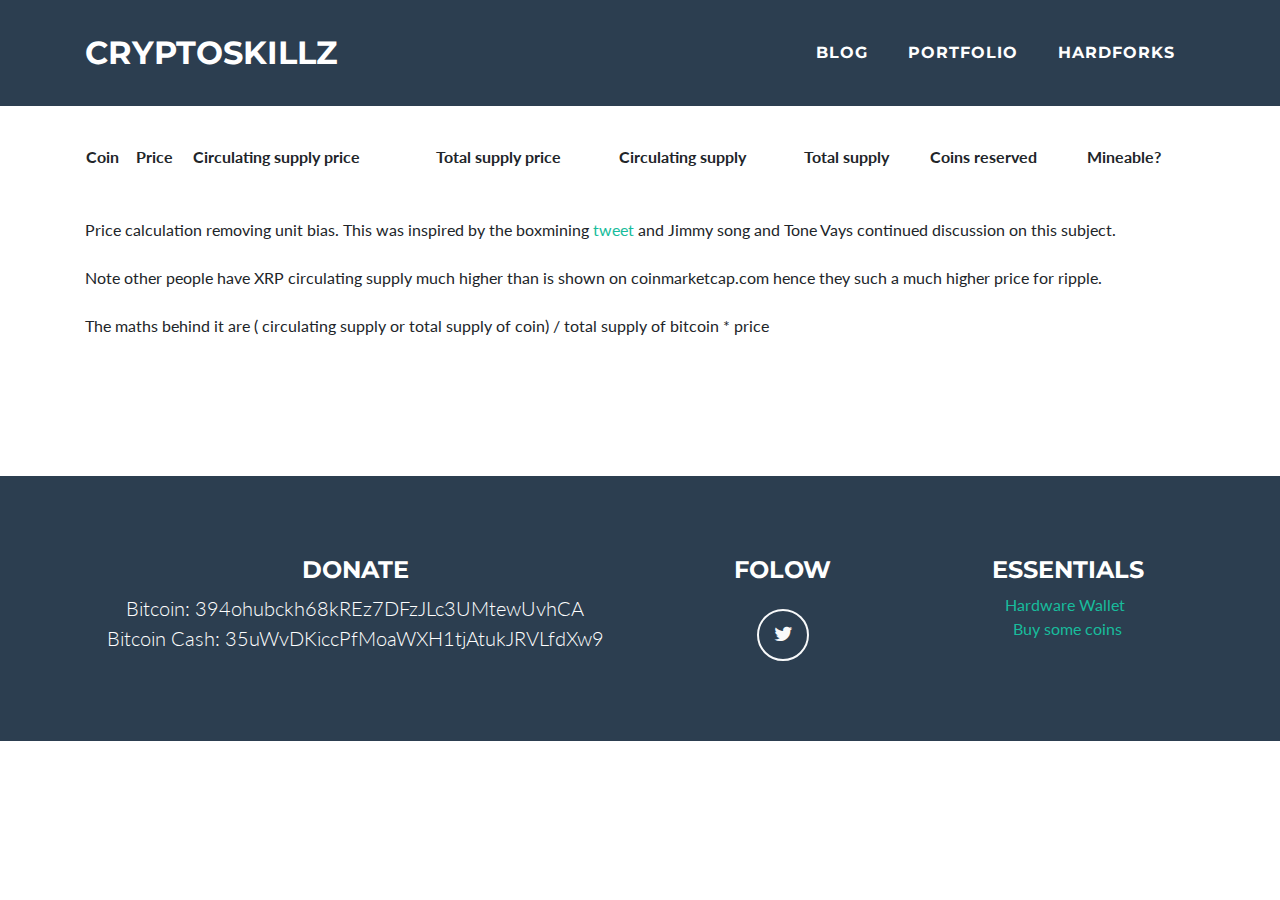
==== index.html @ 1cc028e0 "first" ====
<!DOCTYPE html>
<html lang="en">

  <head>

    <meta charset="utf-8">
    <meta name="viewport" content="width=device-width, initial-scale=1, shrink-to-fit=no">
    <meta name="description" content="A guide to Bticoin (BTC) hardforks">
    <meta name="keywords" content="BTC,bitcoin,bitcoin price,bitcoin mining,bitcoin hardfroks,bitcoins,buy btcoins,bitcoin news">
    <meta name="author" content="CryptoSKillz">
  
    <title>CryptoSKillz HardFork Watch</title>

    <!-- Bootstrap core CSS -->
    <link href="vendor/bootstrap/css/bootstrap.min.css" rel="stylesheet">

    <!-- Custom fonts for this template -->
    <link href="vendor/font-awesome/css/font-awesome.min.css" rel="stylesheet" type="text/css">
    <link href="https://fonts.googleapis.com/css?family=Montserrat:400,700" rel="stylesheet" type="text/css">
    <link href="https://fonts.googleapis.com/css?family=Lato:400,700,400italic,700italic" rel="stylesheet" type="text/css">

    <!-- Plugin CSS -->
    <link href="vendor/magnific-popup/magnific-popup.css" rel="stylesheet" type="text/css">

    <!-- Custom styles for this template -->
    <link href="css/freelancer.css" rel="stylesheet">
    <link href="https://cdn.datatables.net/1.10.16/css/jquery.dataTables.min.css"  rel="stylesheet">
    <link href="https://cdnjs.cloudflare.com/ajax/libs/font-awesome/4.7.0/css/font-awesome.css"  rel="stylesheet">

<!-- Global site tag (gtag.js) - Google Analytics -->
<script async src="https://www.googletagmanager.com/gtag/js?id=UA-111636971-1"></script>
<script>
  window.dataLayer = window.dataLayer || [];
  function gtag(){dataLayer.push(arguments);}
  gtag('js', new Date());

  gtag('config', 'UA-111636971-1');
</script>
  </head>

  <body id="page-top">

    <!-- Navigation -->
    <nav class="navbar navbar-expand-lg bg-secondary fixed-top text-uppercase" id="mainNav">
      <div class="container">
        <a class="navbar-brand js-scroll-trigger" href="#page-top">CryptoSkillz</a>
        <button class="navbar-toggler navbar-toggler-right text-uppercase bg-primary text-white rounded" type="button" data-toggle="collapse" data-target="#navbarResponsive" aria-controls="navbarResponsive" aria-expanded="false" aria-label="Toggle navigation">
          Menu
          <i class="fa fa-bars"></i>
        </button>

        <div class="collapse navbar-collapse" id="navbarResponsive">
          <ul class="navbar-nav ml-auto">
            <li class="nav-item mx-0 mx-lg-1">
              <a class="nav-link py-3 px-0 px-lg-3 rounded js-scroll-trigger" href="https://steemit.com/@cryptoskillz308" target="_blank">Blog</a>
            </li>            
            <li class="nav-item mx-0 mx-lg-1">
              <a class="nav-link py-3 px-0 px-lg-3 rounded js-scroll-trigger" href="johnmacfee.html" >Portfolio</a>
            </li>  
            <li class="nav-item mx-0 mx-lg-1">
              <a class="nav-link py-3 px-0 px-lg-3 rounded js-scroll-trigger" href="hardforks.html" >Hardforks</a>
            </li>           

           
          </ul>
        </div>
      </div>
    </nav>

    <!-- Header -->


    <!-- Portfolio Grid Section -->
    <section class="portfolio" id="portfolio">
      <div class="container">

        
        <div class="row">
         <div class="col-md-12 col-lg-12">
         </div>



                 <br>
         <br>

          <div class="col-md-12 col-lg-12">

        <table id="example" class="display" cellspacing="0" width="100%">
              <thead>
                <th>Coin</th>
                <th>Price</th>
                <th>Circulating supply price</th>
                <th>Total supply price</th>
                <th>Circulating supply</th>
                <th>Total supply</th>
      
                <th>Coins reserved</th>
                <th>Mineable?</th>

              </thead>
              <tbody>
    
              
              </tbody>
               

            </table>
<br>
         <br>
         <div>  
         Price calculation removing unit bias.  This was inspired by the boxmining <a href="https://twitter.com/boxmining/status/949127824064921601">tweet</a> and Jimmy song and Tone Vays continued discussion on this subject.  
         <br>
         <br>
         Note other people have XRP circulating supply much higher than is shown on coinmarketcap.com hence they such a much higher price for ripple.
         <br>
         <br>
         The maths behind it are ( circulating supply or total supply of coin) / total supply of bitcoin * price 
         <br>
         <br>
         </div>
         <br>
         <br>


                 
       
      </div>
    </section>

    <!-- About Section -->
   

    <!-- Footer -->
    <footer class="footer text-center">
      <div class="container">
        <div class="row">
          <div class="col-md-6 mb-5 mb-lg-0">
            <h4 class="text-uppercase mb-">Donate</h4>
            <p class="lead mb-0">Bitcoin: 394ohubckh68kREz7DFzJLc3UMtewUvhCA
</p>
            <p class="lead mb-0">Bitcoin Cash: 35uWvDKiccPfMoaWXH1tjAtukJRVLfdXw9
</p>


          </div>

          <div class="col-md-3 mb-5 mb-lg-0">
            <h4 class="text-uppercase mb-4">Folow</h4>
            <ul class="list-inline mb-0">
        
              <li class="list-inline-item">
                <a class="btn btn-outline-light btn-social text-center rounded-circle" href="https://twitter.com/crypto_skillz">
                  <i class="fa fa-fw fa-twitter"></i>
                </a>
              </li>
            
            </ul>
          </div>

                    <div class="col-md-3 mb-5 mb-lg-0">
            <h4 class="text-uppercase mb-">Essentials</h4>
           <ul class="list-inline mb-0">
           
              <li class="list-inline-item">
               <a href="https://www.ledgerwallet.com/r/ab66?path=/products/ledger-nano-s&tracker=MY_TRACKER" target="_blank">Hardware Wallet</a>

              </li>
              <br>
                 <li class="list-inline-item">
               <a href="https://www.coinbase.com/join/5a2a56453ce93100d21973f4" target="_blank">Buy some coins</a>
               
              </li>
              
            </ul>


          </div>
          
        </div>
      </div>
    </footer>

    

    <!-- Scroll to Top Button (Only visible on small and extra-small screen sizes) -->
    <div class="scroll-to-top d-lg-none position-fixed ">
      <a class="js-scroll-trigger d-block text-center text-white rounded" href="#page-top">
        <i class="fa fa-chevron-up"></i>
      </a>
    </div>



    </div>

    <!-- Bootstrap core JavaScript -->
    <script src="vendor/jquery/jquery.min.js"></script>
    <script src="vendor/bootstrap/js/bootstrap.bundle.min.js"></script>

    <!-- Plugin JavaScript -->
    <script src="vendor/jquery-easing/jquery.easing.min.js"></script>
    <script src="vendor/magnific-popup/jquery.magnific-popup.min.js"></script>

    <!-- Contact Form JavaScript -->
    <script src="js/jqBootstrapValidation.js"></script>
    <script src="js/contact_me.js"></script>

    <!-- Custom scripts for this template -->
    <script src="js/freelancer.min.js"></script>
    <script src="https://cdn.datatables.net/1.10.16/js/jquery.dataTables.min.js"></script>


    <script>

    var currencies = 'BTC,XRP,ETH,BCH,ADA,LTC,NEM,XLM,TRX,IOTA'

    var divisor = 21000000;
    //set the circulating supplies
    //todo (Chris) Move this to a json object to handle better even better get it from API.
    //note we are setting it relative to BTC so not really requieed but it may be used if we want to use another symbole as the reserve
    //note circulating supply was used when no total supply (not mineable)
    var btccs = 16786437 //circulating supply
    var btcts = 21000000 //totalsupply
    var btcrsv = 0 //the coins in reserve (use this in a later calc)
    var btcmin = 1 // is it mineable

    //ripple
    var xrpcs = 38739144847 //circulating supply
    var xrpts = 0 //totalsupply  
    var xrprsv = 140000000 //the coins in reserve (use this in a later calc) 14 billion
    var xrpmin = 0 // is it mineable

    //ethereum
    var ethcs = 96817082 //circulating supply
    var ethts = 0 //totalsupply
    var ethrsv = 0 //the coins in reserve (use this in a later calc)
    var ethmin = 1 // is it mineable

    //bitcoin cash
    var bchcs = 16897463 //circulating supply
    var bchts = 21000000 //totalsupply
    var bchrsv = 0 //the coins in reserve (use this in a later calc)
    var bchmin = 1 // is it mineable

    //caradano
    var adacs = 25927070538 //circulating supply
    var adats = 0 //totalsupply
    var adarsv = 0 //the coins in reserve (use this in a later calc)
    var adamin = 0 // is it mineable    

    //litecoin
    var ltccs = 54646333 //circulating supply
    var ltcts = 84000000 //totalsupply
    var ltcrsv = 0 //the coins in reserve (use this in a later calc)
    var ltcmin = 1 // is it mineable      

    //litecoin
    var nemcs = 8999999999 //circulating supply
    var nemts = 0 //totalsupply
    var nemrsv = 0 //the coins in reserve (use this in a later calc)
    var nemmin = 0 // is it mineable    

    //litecoin
    var xlmcs = 17877807309 //circulating supply
    var xlmts = 0 //totalsupply
    var xlmrsv = 0 //the coins in reserve (use this in a later calc)
    var xlmmin = 0 // is it mineable   


    //litecoin
    var trxcs = 65748192476 //circulating supply
    var trxts = 0 //totalsupply
    var trxrsv = 0 //the coins in reserve (use this in a later calc)
    var trxmin = 0 // is it mineable  

    //litecoin
    var iotacs = 2779530283 //circulating supply
    var iotats = 0 //totalsupply
    var iotarsv = 0 //the coins in reserve (use this in a later calc)
    var iotamin = 0 // is it mineable  

    function loadDoc() 
    {
      var table = $('#example').DataTable();
      var xhttp = new XMLHttpRequest();
      xhttp.onreadystatechange = function() 
      {
        if (this.readyState == 4 && this.status == 200) 
        {
            
            var obj = JSON.parse(this.response)
            //console.log(obj)
             $.each(obj, function(i, item) 
             {
                var symbol = i;

               //console.log(i);
                $.each(item, function(i2, item2) 
               {
                  var baseprice = item2 //the price
                  var basesymbol = i2 // will always be USD but may exented this in the future

                  var circulatingsupply = 0;
                  var totalsupply = 0;
                  var realpricecs = 0;
                  var realpricets = 0;
                  var ismineable = 0;
                  var reseveramount = 0;



                  realpricecs = baseprice * cstmp;
                  realpricets = baseprice * tstmp;

                 /// console.log(symbol+" : "+i2+" : "+item2);

                  //note (chris) really badly written code be here, fast , Saturday, midnight.  Shall optimise :)
                  if (symbol == "BTC")
                  {
                    //console.log(symbol+price+" "+basesymbol)
                    ismineable = btcmin ;
                    reseveramount = btcrsv;
                    circulatingsupply = btccs;
                    totalsupply = btcts;                   
                  }

                  //======================================================
                  //setting the bases for the difference currencies (bad)
                  //=====================================================

                  if (symbol == "XRP")
                  {
                    //console.log(symbol+price+" "+basesymbol)
                    ismineable = xrpmin;
                    reseveramount = xrprsv ;
                    circulatingsupply = xrpcs;
                    totalsupply = xrpts;
                  }


                  if (symbol == "ETH")
                  {
                    //console.log(symbol+price+" "+basesymbol)
                    ismineable = ethmin ;
                    reseveramount = ethrsv;
                    circulatingsupply = ethcs;
                    totalsupply = ethts;
                  }                 

                  if (symbol == "BCH")
                  {
                    //console.log(symbol+price+" "+basesymbol)
                    ismineable = bchmin ;
                    reseveramount = bchrsv;
                    circulatingsupply = bchcs;
                    totalsupply = bchts;
                  } 

                  if (symbol == "ADA")
                  {
                    //console.log(symbol+price+" "+basesymbol)
                    ismineable = adamin ;
                    reseveramount = adarsv;
                    circulatingsupply = adacs;
                    totalsupply = adats;
                  }   


                  if (symbol == "LTC")
                  {
                    //console.log(symbol+price+" "+basesymbol)
                    ismineable = ltcmin ;
                    reseveramount =ltcrsv ;
                    circulatingsupply = ltccs;
                    totalsupply = ltcts;
                  } 

                  if (symbol == "NEM")
                  {
                    //console.log(symbol+price+" "+basesymbol)
                    ismineable = nemmin;
                    reseveramount = nemrsv ;
                    circulatingsupply = nemcs;
                    totalsupply = nemts;
                  }

                  if (symbol == "XLM")
                  {
                    //console.log(symbol+price+" "+basesymbol)
                    ismineable = xlmmin;
                    reseveramount = xlmrsv ;
                    circulatingsupply = xlmcs;
                    totalsupply = xlmts;
                  }  

                  if (symbol == "TRX")
                  {
                    //console.log(symbol+price+" "+basesymbol)
                    ismineable = trxmin ;
                    reseveramount = trxrsv;
                    circulatingsupply = trxcs;
                    totalsupply = trxts;
                  } 

                   if (symbol == "IOTA")
                  {
                    //console.log(symbol+price+" "+basesymbol)
                    ismineable = iotamin;
                    reseveramount = iotarsv;
                    circulatingsupply = iotacs;
                    totalsupply = iotats;
                  }                                                                                             

                   //======================================================
                  //end of setting the bases for the difference currencies (bad)
                  //=====================================================

                  //calc it 
                  if (symbol == "BTC")
                  {
                    //its BTC no need to do the math
                    realpricets = baseprice;
                    realpricecs = baseprice;
                  }
                  else
                  {
                    var tstmp = 0;
                    var cstmp = circulatingsupply / divisor; //circulating supply / 21 million
                    //check the total supply is not 0
                    if (totalsupply != 0)
                      tstmp = totalsupply / divisor;
                    else
                      tstmp = cstmp;


                    realpricecs = baseprice * cstmp;
                    realpricets = baseprice * tstmp;

                   
                  }
                  //this is the result 
                  //console.log(symbol+" : "+realpricecs+" : "+realpricets+" : "+ismineable+" : "+reseveramount)
                  //console.log(i+" "+item);
                  //console.log('adding table')
                  //console.log(ismineable)
                  if (ismineable == 0)
                    ismineableopt = "No";
                  else
                    ismineableopt = "Yes";
                   table.row.add( [
                      symbol,
                      "$"+Number(baseprice).toFixed(2),
                      "$"+Number(realpricecs).toFixed(2),
                      "$"+Number(realpricets).toFixed(2),
                      circulatingsupply,
                      totalsupply,
                      reseveramount,
                      ismineableopt
                      
                    ] ).dr

               });
             });
        }

        table.draw();

      };
      xhttp.open("GET", "https://min-api.cryptocompare.com/data/pricemulti?fsyms="+currencies+"&tsyms=USD", true);
      xhttp.send();
    }
    
    
   
   // var table
    $(document).ready(function() {
     // table = $('#example').DataTable();
      loadDoc();

    
     
    } );
    </script>
  </body>

</html>
---- css/freelancer.css ----
/*!
 * Start Bootstrap - Freelancer v4.0.0-beta.2 (https://startbootstrap.com/template-overviews/freelancer)
 * Copyright 2013-2017 Start Bootstrap
 * Licensed under MIT (https://github.com/BlackrockDigital/startbootstrap-freelancer/blob/master/LICENSE)
 */
body {
  font-family: 'Lato'; }

h1,
h2,
h3,
h4,
h5,
h6 {
  font-weight: 700;
  font-family: 'Montserrat'; }

hr.star-light,
hr.star-dark {
  max-width: 15rem;
  padding: 0;
  text-align: center;
  border: none;
  border-top: solid 0.25rem;
  margin-top: 2.5rem;
  margin-bottom: 2.5rem; }

hr.star-light:after,
hr.star-dark:after {
  position: relative;
  top: -.8em;
  display: inline-block;
  padding: 0 0.25em;
  content: '\f005';
  font-family: FontAwesome;
  font-size: 2em; }

hr.star-light {
  border-color: #fff; }

hr.star-light:after {
  color: #fff;
  background-color: #18BC9C; }

hr.star-dark {
  border-color: #2C3E50; }

hr.star-dark:after {
  color: #2C3E50;
  background-color: white; }

section {
  padding: 6rem 0; }
  section h2 {
    font-size: 2.25rem;
    line-height: 2rem; }
  @media (min-width: 992px) {
    section h2 {
      font-size: 3rem;
      line-height: 2.5rem; } }

.btn-xl {
  padding: 1rem 1.75rem;
  font-size: 1.25rem; }

.btn-social {
  width: 3.25rem;
  height: 3.25rem;
  font-size: 1.25rem;
  line-height: 2rem; }

.scroll-to-top {
  z-index: 1042;
  right: 1rem;
  bottom: 1rem;
  display: none; }
  .scroll-to-top a {
    width: 3.5rem;
    height: 3.5rem;
    background-color: rgba(33, 37, 41, 0.5);
    line-height: 3.1rem; }

#mainNav {
  padding-top: 1rem;
  padding-bottom: 1rem;
  font-weight: 700;
  font-family: 'Montserrat'; }
  #mainNav .navbar-brand {
    color: #fff; }
  #mainNav .navbar-nav {
    margin-top: 1rem;
    letter-spacing: 0.0625rem; }
    #mainNav .navbar-nav li.nav-item a.nav-link {
      color: #fff; }
      #mainNav .navbar-nav li.nav-item a.nav-link:hover {
        color: #18BC9C; }
      #mainNav .navbar-nav li.nav-item a.nav-link:active, #mainNav .navbar-nav li.nav-item a.nav-link:focus {
        color: #fff; }
      #mainNav .navbar-nav li.nav-item a.nav-link.active {
        color: #18BC9C; }
  #mainNav .navbar-toggler {
    font-size: 80%;
    padding: 0.8rem; }

@media (min-width: 992px) {
  #mainNav {
    padding-top: 1.5rem;
    padding-bottom: 1.5rem;
    -webkit-transition: padding-top 0.3s, padding-bottom 0.3s;
    -moz-transition: padding-top 0.3s, padding-bottom 0.3s;
    transition: padding-top 0.3s, padding-bottom 0.3s; }
    #mainNav .navbar-brand {
      font-size: 2em;
      -webkit-transition: font-size 0.3s;
      -moz-transition: font-size 0.3s;
      transition: font-size 0.3s; }
    #mainNav .navbar-nav {
      margin-top: 0; }
    #mainNav .navbar-nav > li.nav-item > a.nav-link.active {
      color: #fff;
      background: #18BC9C; }
      #mainNav .navbar-nav > li.nav-item > a.nav-link.active:active, #mainNav .navbar-nav > li.nav-item > a.nav-link.active:focus, #mainNav .navbar-nav > li.nav-item > a.nav-link.active:hover {
        color: #fff;
        background: #18BC9C; }
  #mainNav.navbar-shrink {
    padding-top: 0.5rem;
    padding-bottom: 0.5rem; }
    #mainNav.navbar-shrink .navbar-brand {
      font-size: 1.5em; } }

header.masthead {
  padding-top: calc(6rem + 72px);
  padding-bottom: 6rem; }
  header.masthead h1 {
    font-size: 3rem;
    line-height: 3rem; }
  header.masthead h2 {
    font-size: 1.3rem;
    font-family: 'Lato'; }

@media (min-width: 992px) {
  header.masthead {
    padding-top: calc(6rem + 106px);
    padding-bottom: 6rem; }
    header.masthead h1 {
      font-size: 4.75em;
      line-height: 4rem; }
    header.masthead h2 {
      font-size: 1.75em; } }

.portfolio {
  margin-bottom: -15px; }
  .portfolio .portfolio-item {
    position: relative;
    display: block;
    max-width: 25rem;
    margin-bottom: 15px; }
    .portfolio .portfolio-item .portfolio-item-caption {
      -webkit-transition: all ease 0.5s;
      -moz-transition: all ease 0.5s;
      transition: all ease 0.5s;
      opacity: 0;
      background-color: rgba(24, 188, 156, 0.9); }
      .portfolio .portfolio-item .portfolio-item-caption:hover {
        opacity: 1; }
      .portfolio .portfolio-item .portfolio-item-caption .portfolio-item-caption-content {
        font-size: 1.5rem; }
  @media (min-width: 576px) {
    .portfolio {
      margin-bottom: -30px; }
      .portfolio .portfolio-item {
        margin-bottom: 30px; } }

.portfolio-modal .portfolio-modal-dialog {
  padding: 3rem 1rem;
  min-height: calc(100vh - 2rem);
  margin: 1rem calc(1rem - 8px);
  position: relative;
  z-index: 2;
  -moz-box-shadow: 0 0 3rem 1rem rgba(0, 0, 0, 0.5);
  -webkit-box-shadow: 0 0 3rem 1rem rgba(0, 0, 0, 0.5);
  box-shadow: 0 0 3rem 1rem rgba(0, 0, 0, 0.5); }
  .portfolio-modal .portfolio-modal-dialog .close-button {
    position: absolute;
    top: 2rem;
    right: 2rem; }
    .portfolio-modal .portfolio-modal-dialog .close-button i {
      line-height: 38px; }
  .portfolio-modal .portfolio-modal-dialog h2 {
    font-size: 2rem; }

@media (min-width: 768px) {
  .portfolio-modal .portfolio-modal-dialog {
    min-height: 100vh;
    padding: 5rem;
    margin: 3rem calc(3rem - 8px); }
    .portfolio-modal .portfolio-modal-dialog h2 {
      font-size: 3rem; } }

.floating-label-form-group {
  position: relative;
  border-bottom: 1px solid #e9ecef; }
  .floating-label-form-group input,
  .floating-label-form-group textarea {
    font-size: 1.5em;
    position: relative;
    z-index: 1;
    padding-right: 0;
    padding-left: 0;
    resize: none;
    border: none;
    border-radius: 0;
    background: none;
    box-shadow: none !important; }
  .floating-label-form-group label {
    font-size: 0.85em;
    line-height: 1.764705882em;
    position: relative;
    z-index: 0;
    top: 2em;
    display: block;
    margin: 0;
    -webkit-transition: top 0.3s ease, opacity 0.3s ease;
    -moz-transition: top 0.3s ease, opacity 0.3s ease;
    -ms-transition: top 0.3s ease, opacity 0.3s ease;
    transition: top 0.3s ease, opacity 0.3s ease;
    vertical-align: middle;
    vertical-align: baseline;
    opacity: 0; }
  .floating-label-form-group:not(:first-child) {
    padding-left: 14px;
    border-left: 1px solid #e9ecef; }

.floating-label-form-group-with-value label {
  top: 0;
  opacity: 1; }

.floating-label-form-group-with-focus label {
  color: #18BC9C; }

form .row:first-child .floating-label-form-group {
  border-top: 1px solid #e9ecef; }

.footer {
  padding-top: 5rem;
  padding-bottom: 5rem;
  background-color: #2C3E50;
  color: #fff; }

.copyright {
  background-color: #1a252f; }

a {
  color: #18BC9C; }
  a:focus, a:hover, a:active {
    color: #128f76; }

.linkwhite {
  color: #FFFFFF; }
  a:focus, a:hover, a:active {
    color: #FFFFFF; }

.btn {
  border-width: 2px; }

.bg-primary {
  background-color: #18BC9C !important; }

.bg-secondary {
  background-color: #2C3E50 !important; }

.text-primary {
  color: #18BC9C !important; }

.text-secondary {
  color: #2C3E50 !important; }

.btn-primary {
  background-color: #18BC9C;
  border-color: #18BC9C; }
  .btn-primary:hover, .btn-primary:focus, .btn-primary:active {
    background-color: #128f76;
    border-color: #128f76; }

.btn-secondary {
  background-color: #2C3E50;
  border-color: #2C3E50; }
  .btn-secondary:hover, .btn-secondary:focus, .btn-secondary:active {
    background-color: #1a252f;
    border-color: #1a252f; }
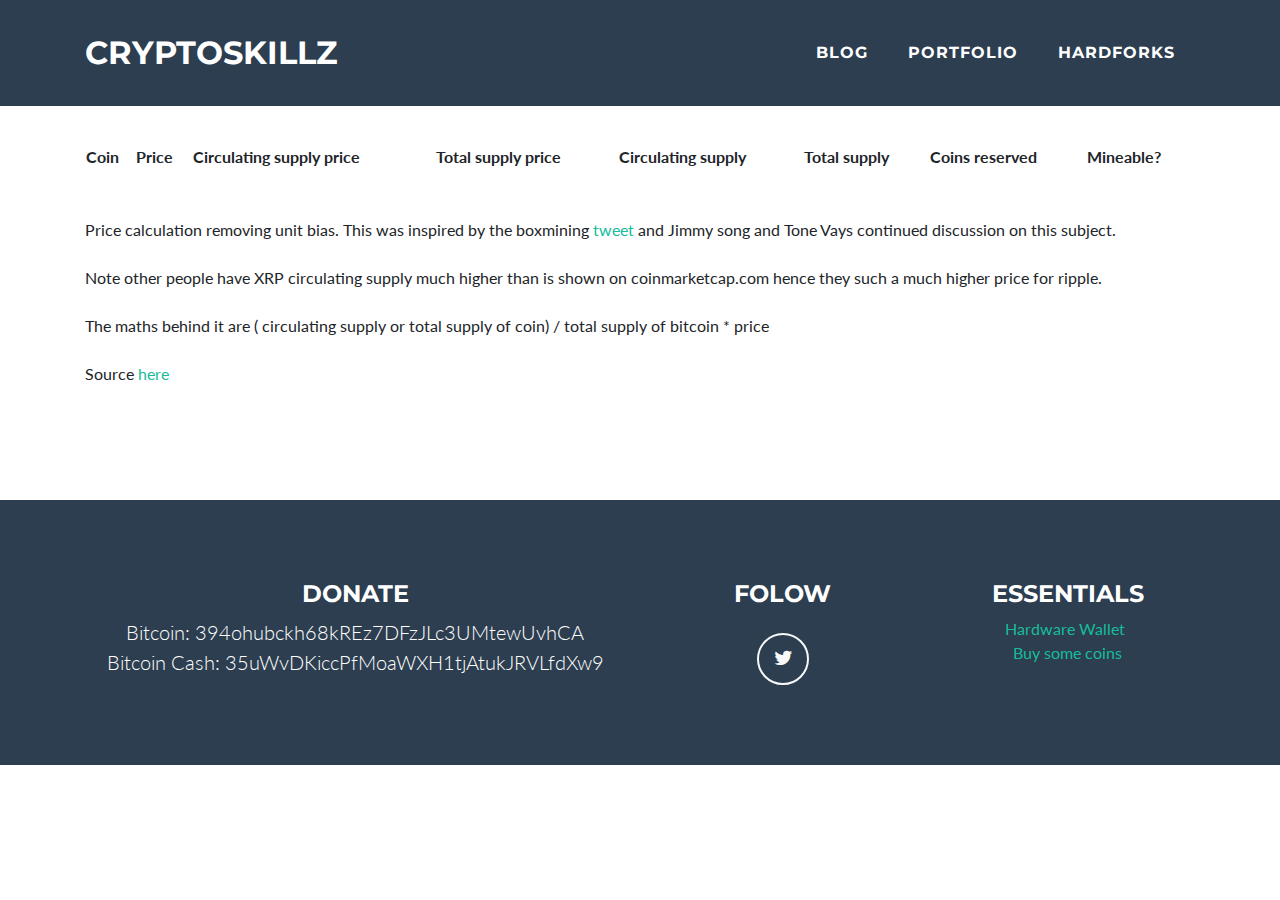
==== commit 9fe26c16: "first" ====
--- a/index.html
+++ b/index.html
@@ -118,6 +118,7 @@
          The maths behind it are ( circulating supply or total supply of coin) / total supply of bitcoin * price 
          <br>
          <br>
+         Source  <a href="https://github.com/cryptoskillz/altrealprices" target="_blank">here</a>
          </div>
          <br>
          <br>
